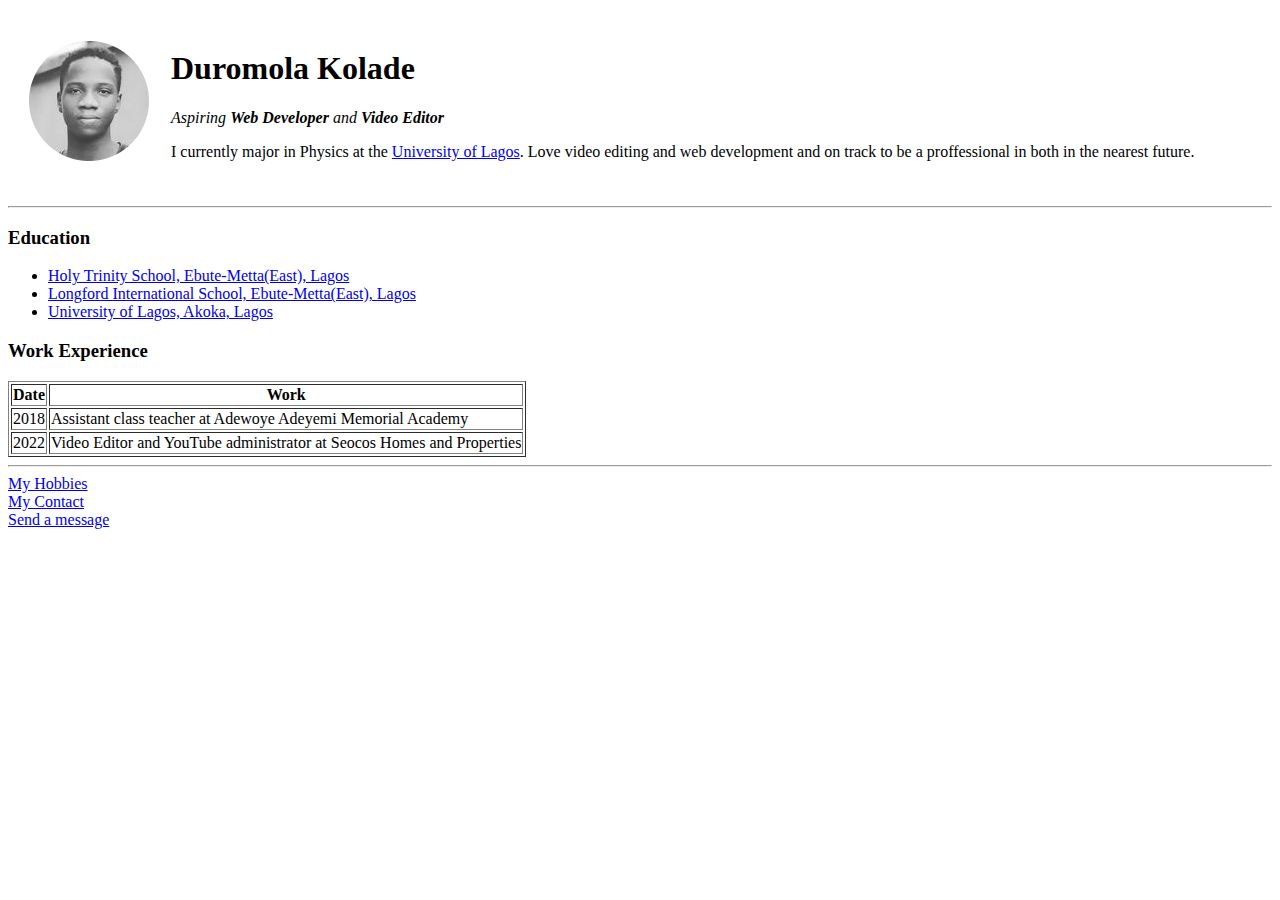
==== index.html @ 67ade232 "Add initial CV website files" ====
<!DOCTYPE html>
<html lang="en" dir="ltr">

<head>
  <meta charset="utf-8">
  <title>Kolade's Personal Site</title>
</head>

<body>
  <table cellspacing='20'>
    <tr>
      <td><img src="kolade.png" alt="Kolade's profile photo"></td>
      <td>
        <h1>Duromola Kolade</h1>
        <p><em>Aspiring <strong>Web Developer</strong> and <strong>Video Editor</strong></em></p>
        <p>I currently major in Physics at the <a href="https://unilag.edu.ng/">University of Lagos</a>. Love video editing and web development and on track to be a proffessional in both in the nearest future. </p>
      </td>
    </tr>
  </table>

  <hr>

  <h3>Education</h3>
  <ul>
    <li><a href="https://www.facebook.com/HolyTrinitySchoolEbMetta/">Holy Trinity School, Ebute-Metta(East), Lagos</a></li>
    <li><a href="https://longfordschools.org/">Longford International School, Ebute-Metta(East), Lagos</a></li>
    <li><a href="https://unilag.edu.ng/">University of Lagos, Akoka, Lagos</a></li>
  </ul>
  <h3>Work Experience</h3>
  <table border="1">
    <thead>
      <tr>
        <th>Date</th>
        <th>Work</th>
      </tr>
    </thead>
    <tr>
      <td>2018</td>
      <td>Assistant class teacher at Adewoye Adeyemi Memorial Academy</td>
    </tr>
    <tr>
      <td>2022</td>
      <td>Video Editor and YouTube administrator at Seocos Homes and Properties</td>
    </tr>
  </table>
  <hr>
  <a href="hobbies.html">My Hobbies</a> <br>
  <a href="contact.html">My Contact</a> <br>
  <a href="message.html">Send a message</a>
</body>

</html>
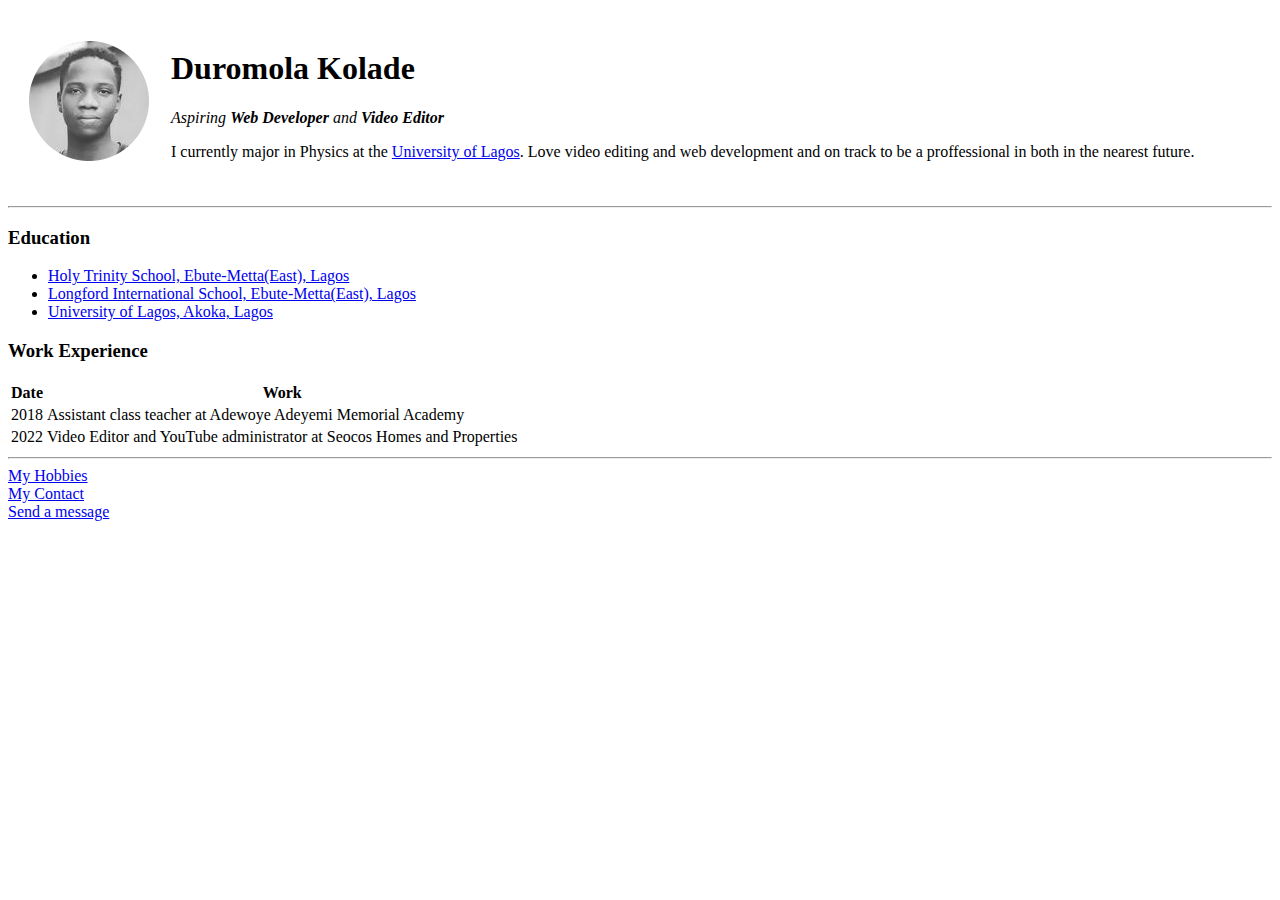
==== commit 5b8272be: "Add files via upload" ====
--- a/index.html
+++ b/index.html
@@ -4,6 +4,7 @@
 <head>
   <meta charset="utf-8">
   <title>Kolade's Personal Site</title>
+<link rel="stylesheet" href="css/styles.css">
 </head>
 
 <body>
@@ -27,7 +28,7 @@
     <li><a href="https://unilag.edu.ng/">University of Lagos, Akoka, Lagos</a></li>
   </ul>
   <h3>Work Experience</h3>
-  <table border="1">
+  <table>
     <thead>
       <tr>
         <th>Date</th>
